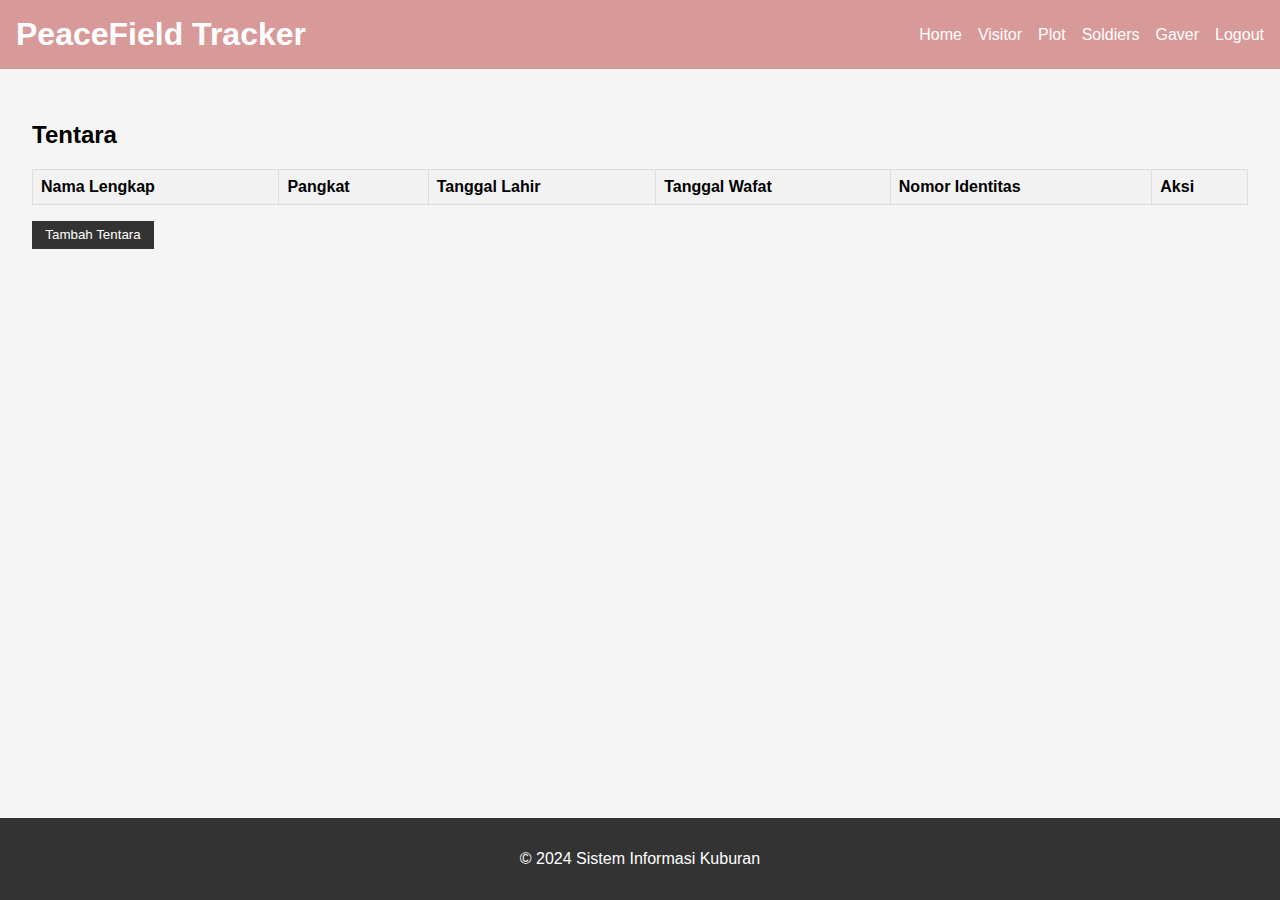
==== soldier.html @ 36a43063 "masih percobaan" ====
<!DOCTYPE html>
<html lang="en">
<head>
    <meta charset="UTF-8">
    <meta name="viewport" content="width=device-width, initial-scale=1.0">
    <title>PeaceField Tracker</title>
    <link rel="stylesheet" href="asset/css/soldier.css">
</head>
<body>
    <header>
        <h1>PeaceField Tracker</h1>
        <nav>
            <ul>
                <li><a href="#">Home</a></li>
                <li><a href="#">Visitor</a></li>
                <li><a href="#">Plot</a></li>
                <li><a href="soldier.html">Soldiers</a></li>
                <li><a href="kuburan.html">Gaver</a></li>
                <li><a href="#">Logout</a></li>
            </ul>
        </nav>
    </header>
    <main>
        <section id="tentara">
            <h2>Tentara</h2>
            <table>
                <thead>
                    <tr>
                        <th>Nama Lengkap</th>
                        <th>Pangkat</th>
                        <th>Tanggal Lahir</th>
                        <th>Tanggal Wafat</th>
                        <th>Nomor Identitas</th>
                        <th>Aksi</th>
                    </tr>
                </thead>
                <tbody id="tentara-tbody">
                    <!-- Data tentara akan dimuat di sini -->
                </tbody>
            </table>
            <button id="show-tentara-form">Tambah Tentara</button>

            <div id="tentara-form" style="display: none;">
                <h3>Tambah Tentara Baru</h3>
                <form id="new-tentara-form">
                    <input type="hidden" id="tentara_id" name="tentara_id">
                    <label for="nama_lengkap">Nama Lengkap:</label>
                    <input type="text" id="nama_lengkap" name="nama_lengkap"><br><br>
                    <label for="pangkat">Pangkat:</label>
                    <input type="text" id="pangkat" name="pangkat"><br><br>
                    <label for="tanggal_lahir">Tanggal Lahir:</label>
                    <input type="date" id="tanggal_lahir" name="tanggal_lahir"><br><br>
                    <label for="tanggal_wafat">Tanggal Wafat:</label>
                    <input type="date" id="tanggal_wafat" name="tanggal_wafat"><br><br>
                    <label for="nomor_identitas">Nomor Identitas:</label>
                    <input type="text" id="nomor_identitas" name="nomor_identitas"><br><br>
                    <button type="button" id="submit-tentara">Submit</button>
                </form>
            </div>
        </section>
    </main>

    <footer>
        <p>&copy; 2024 Sistem Informasi Kuburan</p>
    </footer>

    <script type="module" src="js/soldier.js"></script>
</body>
</html>
---- asset/css/soldier.css ----
/* styles.css */
body {
    font-family: Arial, sans-serif;
    margin: 0;
    padding: 0;
    box-sizing: border-box;
    background-color: #f5f5f5;
}

header {
    background-color: #d89999;
    color: #fff;
    padding: 1rem;
    display: flex;
    justify-content: space-between;
    align-items: center;
}

header h1 {
    margin: 0;
}

nav ul {
    list-style-type: none;
    padding: 0;
    margin: 0;
    display: flex;
}

nav ul li {
    margin-left: 1rem;
}

nav ul li a {
    color: #fff;
    text-decoration: none;
}

main {
    padding: 2em;
}

table {
    width: 100%;
    border-collapse: collapse;
    margin-bottom: 1em;
}

table, th, td {
    border: 1px solid #ddd;
}

th, td {
    padding: 0.5em;
    text-align: left;
}

th {
    background-color: #f2f2f2;
}

button {
    background-color: #333;
    color: #fff;
    padding: 0.5em 1em;
    border: none;
    cursor: pointer;
}

button:hover {
    background-color: #555;
}

form {
    max-width: 300px;
    margin: 1em auto;
    background-color: #fff;
    padding: 2em;
    border: 1px solid #ddd;
    border-radius: 5px;
}

form label {
    display: block;
    margin-bottom: 0.5em;
}

form input {
    width: 100%;
    padding: 0.5em;
    margin-bottom: 1em;
    border: 1px solid #ddd;
    border-radius: 3px;
}

footer {
    text-align: center;
    padding: 1em 0;
    background-color: #333;
    color: #fff;
    position: fixed;
    width: 100%;
    bottom: 0;
}
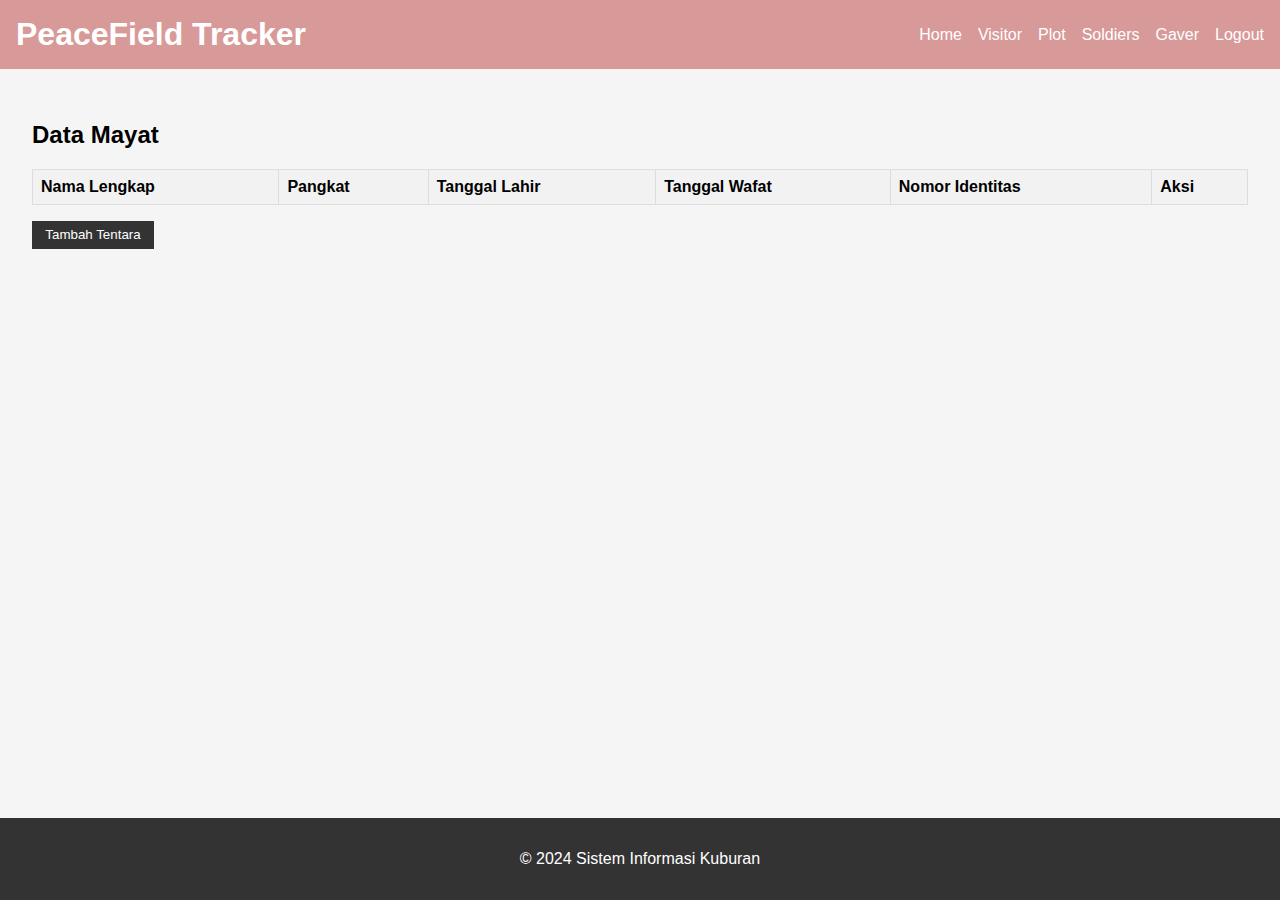
==== commit accb7770: "masih percobaan" ====
--- a/soldier.html
+++ b/soldier.html
@@ -22,7 +22,7 @@
     </header>
     <main>
         <section id="tentara">
-            <h2>Tentara</h2>
+            <h2>Data Mayat</h2>
             <table>
                 <thead>
                     <tr>
